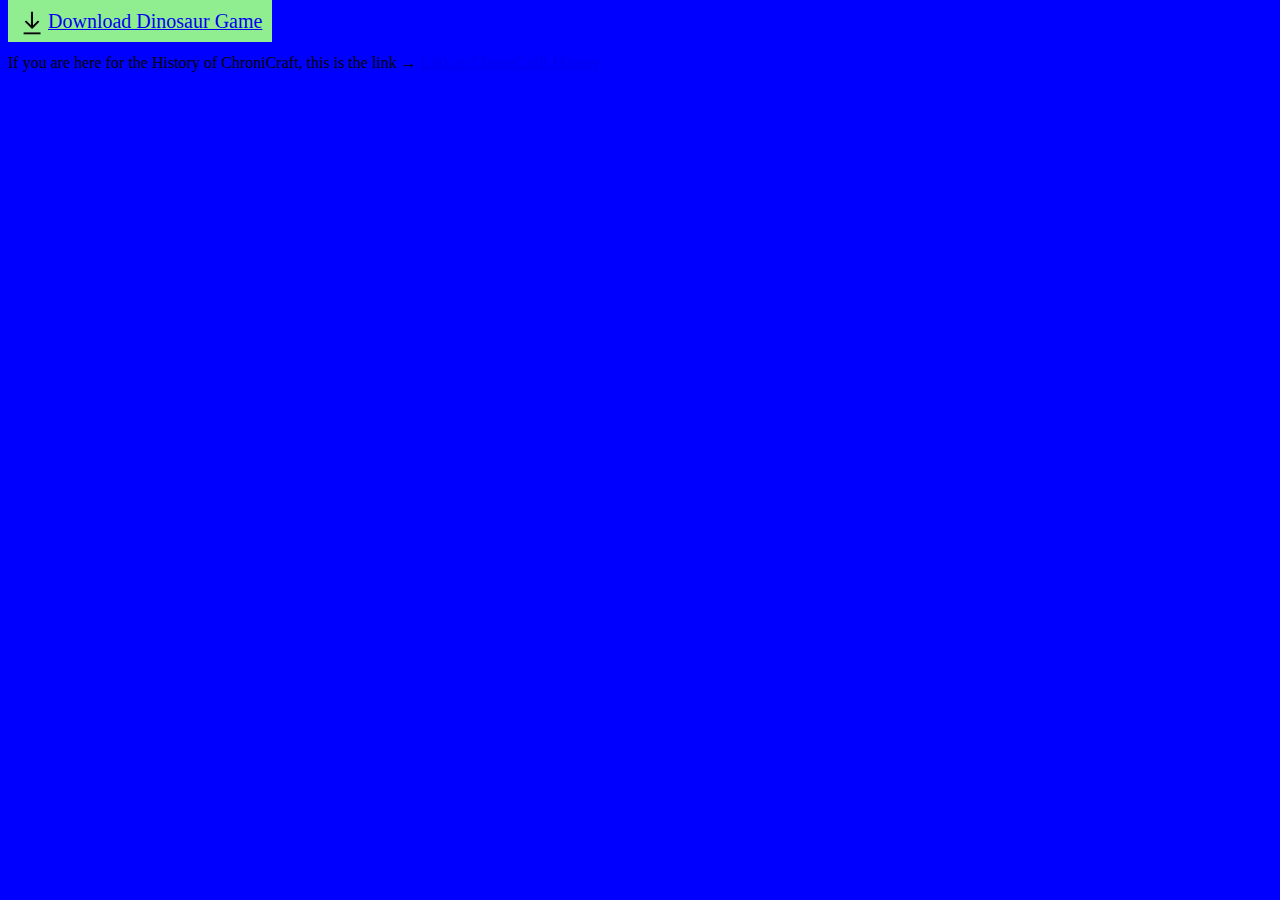
==== index.html @ 10c7a18e "Added ChroniCraftHistory + its link" ====
<html>
	<head>
		<title>Dinosaur Game Main Page</title>
		<link rel="stylesheet" href="index.css">
		<link rel="icon" href="Chboo1.png">
	</head>
	<body>
		<div width="100%"><a href="Dinosaur-Game.zip" download="Dinosaur-Game.tar.gz"><span class="Button"><img class="icon" src="download.png" />Download Dinosaur Game</span></a></div>
		<p>If you are here for the History of ChroniCraft, this is the link &rarr; <a href="ChroniCraftHistory">Link to ChroniCraft History</a></p>
	</body>
</html>
---- index.css ----
.button {
	width: 300px;
	height: 50px;
	border-radius: 0%;
	background-color: lightgreen;
	font-size: 20px;
	padding: 10px;
}
.icon {
	width: 30px;
	vertical-align: middle;
}
body {
	background-color: blue;
}
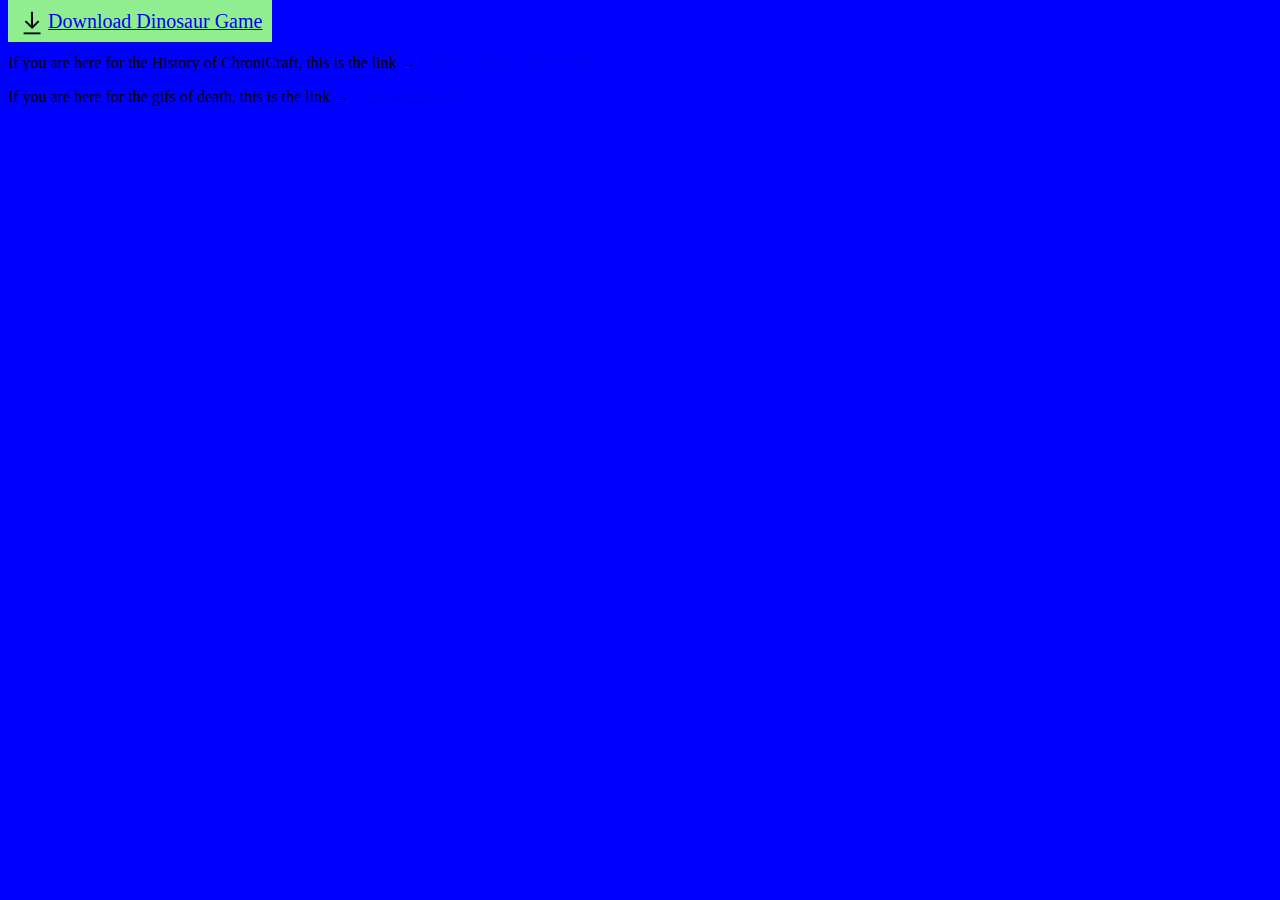
==== commit 4fe6c910: "Added gifs" ====
--- a/index.html
+++ b/index.html
@@ -6,7 +6,8 @@
 	</head>
 	<body>
 		<div width="100%"><a href="Dinosaur-Game.zip" download="Dinosaur-Game.tar.gz"><span class="Button"><img class="icon" src="download.png" />Download Dinosaur Game</span></a></div>
-		<p>If you are here for the History of ChroniCraft, this is the link &rarr; <a href="ChroniCraftHistory">Link to ChroniCraft History</a></p>
+		<p>If you are here for the History of ChroniCraft, this is the link &rarr; <a href="ChroniCraftHistory.txt">Link to ChroniCraft History</a></p>
+		<p>If you are here for the gifs of death, this is the link &rarr; <a href="gifs.zip">Link to dumb gifs</a></p>
 	</body>
 </html>
 
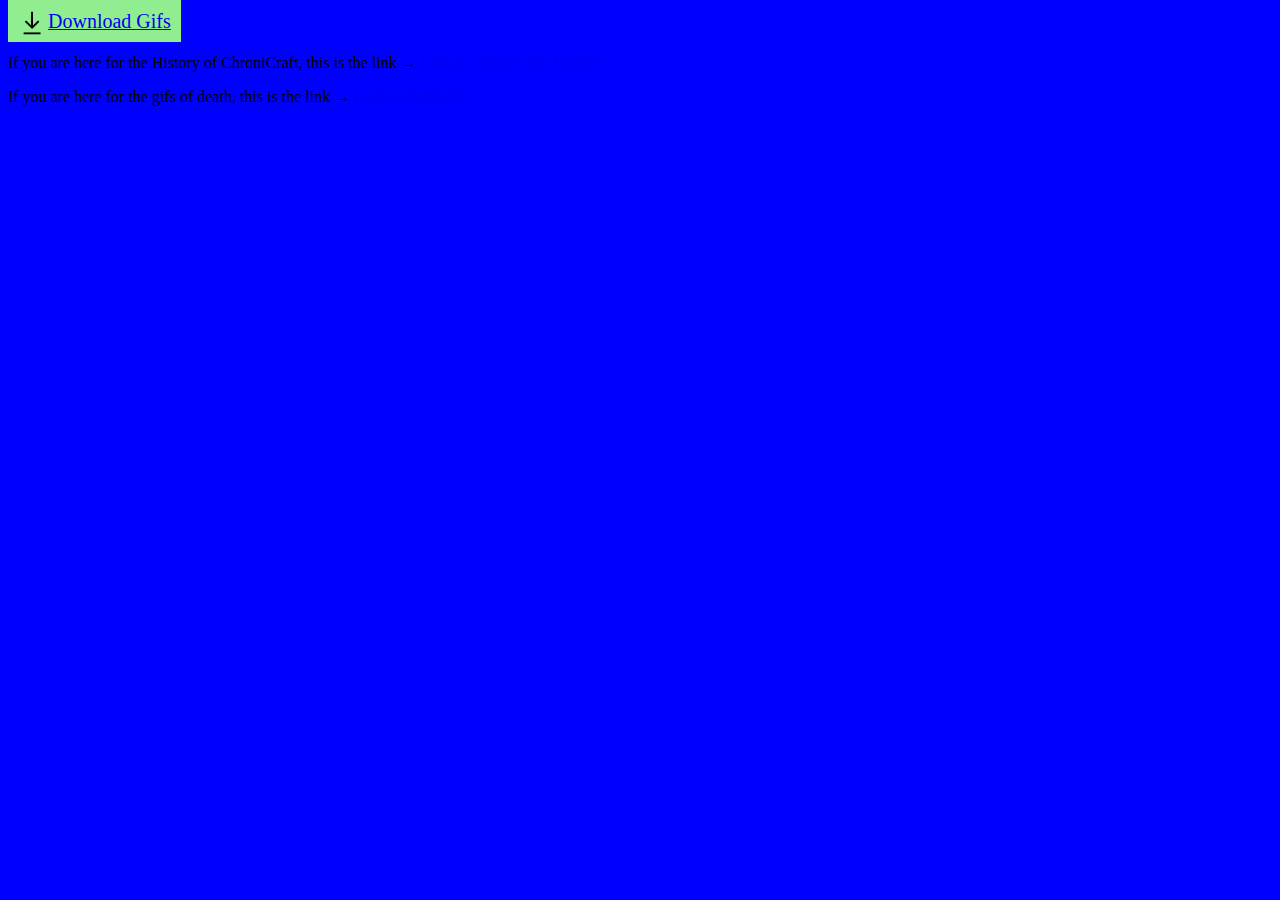
==== commit 91438740: "Tweaked gifs" ====
--- a/index.html
+++ b/index.html
@@ -5,9 +5,9 @@
 		<link rel="icon" href="Chboo1.png">
 	</head>
 	<body>
-		<div width="100%"><a href="Dinosaur-Game.zip" download="Dinosaur-Game.tar.gz"><span class="Button"><img class="icon" src="download.png" />Download Dinosaur Game</span></a></div>
+		<div width="100%"><a href="gifs.zip" download="gifs.zip"><span class="Button"><img class="icon" src="download.png" />Download Gifs</span></a></div>
 		<p>If you are here for the History of ChroniCraft, this is the link &rarr; <a href="ChroniCraftHistory.txt">Link to ChroniCraft History</a></p>
-		<p>If you are here for the gifs of death, this is the link &rarr; <a href="gifs.zip">Link to dumb gifs</a></p>
+		<p>If you are here for the gifs of death, this is the link &rarr; <a href="gifs.zip" download="gifs.zip">Link to dumb gifs</a></p>
 	</body>
 </html>
 
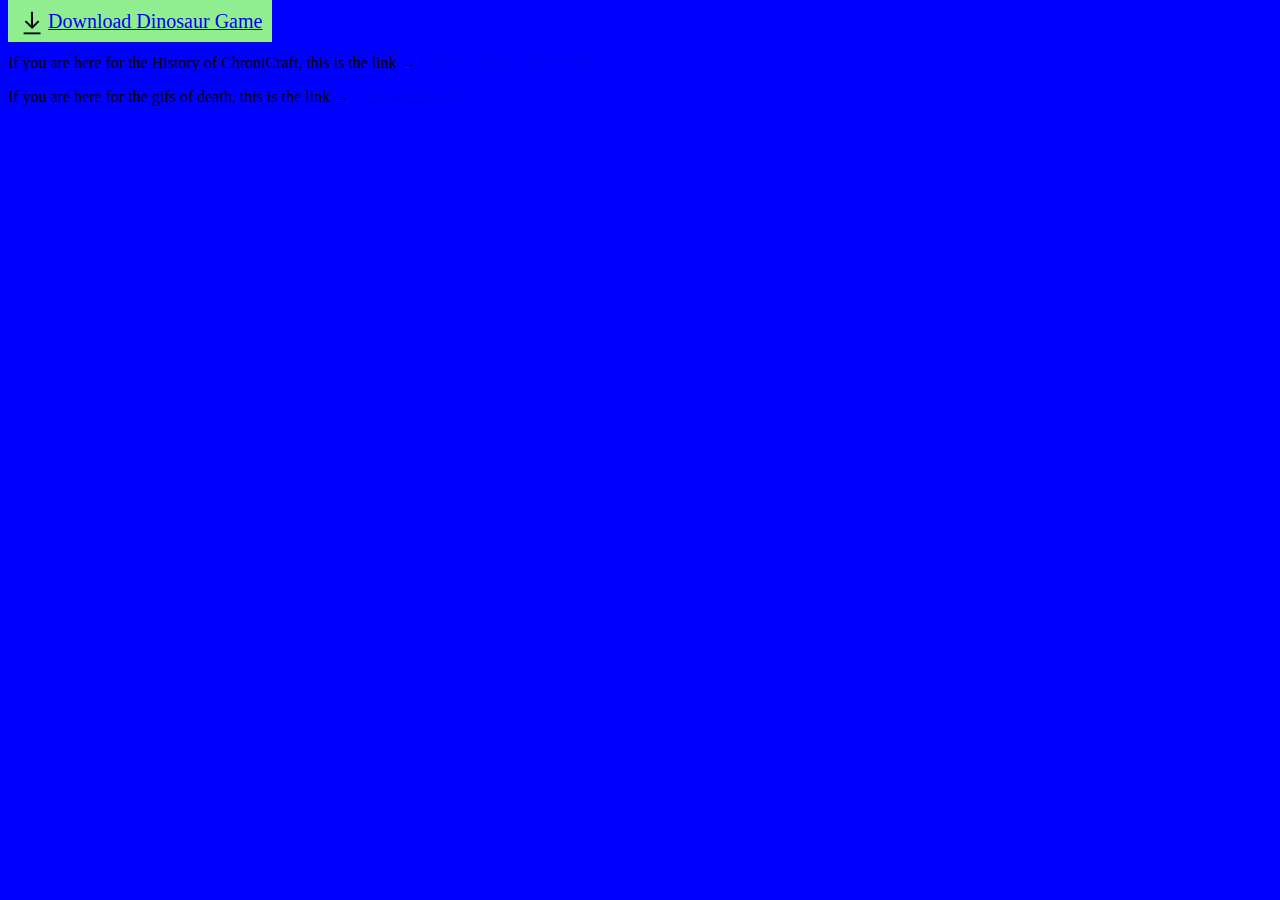
==== commit 0ee8ca64: "Tweaked gifs again" ====
--- a/index.html
+++ b/index.html
@@ -5,7 +5,7 @@
 		<link rel="icon" href="Chboo1.png">
 	</head>
 	<body>
-		<div width="100%"><a href="gifs.zip" download="gifs.zip"><span class="Button"><img class="icon" src="download.png" />Download Gifs</span></a></div>
+		<div width="100%"><a href="Dinosaur-Game.zip" download="Dinosaur-Game.tar.gz"><span class="Button"><img class="icon" src="download.png" />Download Dinosaur Game</span></a></div>
 		<p>If you are here for the History of ChroniCraft, this is the link &rarr; <a href="ChroniCraftHistory.txt">Link to ChroniCraft History</a></p>
 		<p>If you are here for the gifs of death, this is the link &rarr; <a href="gifs.zip" download="gifs.zip">Link to dumb gifs</a></p>
 	</body>
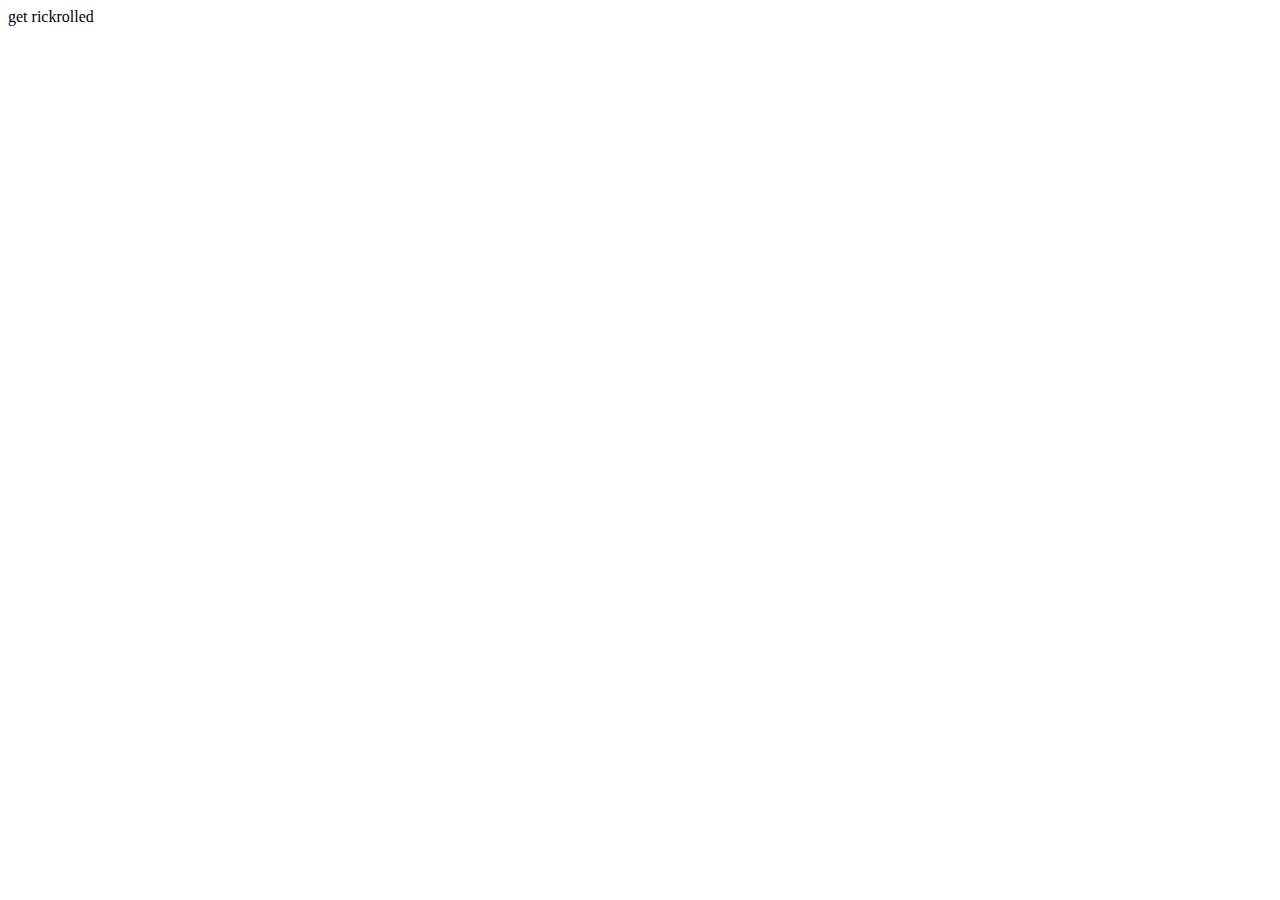
==== commit 6bf33cf5: "Allo" ====
--- a/index.html
+++ b/index.html
@@ -1,13 +1,9 @@
 <html>
 	<head>
-		<title>Dinosaur Game Main Page</title>
-		<link rel="stylesheet" href="index.css">
-		<link rel="icon" href="Chboo1.png">
+		<title> Deez Nutz</title>
 	</head>
 	<body>
-		<div width="100%"><a href="Dinosaur-Game.zip" download="Dinosaur-Game.tar.gz"><span class="Button"><img class="icon" src="download.png" />Download Dinosaur Game</span></a></div>
-		<p>If you are here for the History of ChroniCraft, this is the link &rarr; <a href="ChroniCraftHistory.txt">Link to ChroniCraft History</a></p>
-		<p>If you are here for the gifs of death, this is the link &rarr; <a href="gifs.zip" download="gifs.zip">Link to dumb gifs</a></p>
+		<p>get rickrolled</p>
+		<iframe width="560" height="315" src="https://www.youtube.com/embed/dQw4w9WgXcQ" title="Rick assley Never gonna steal u down" frameborder="0" allow="accelerometer; autoplay; clipboard-write; encrypted-media; gyroscope; picture-in-picture" allowfullscreen></iframe>
 	</body>
 </html>
-
